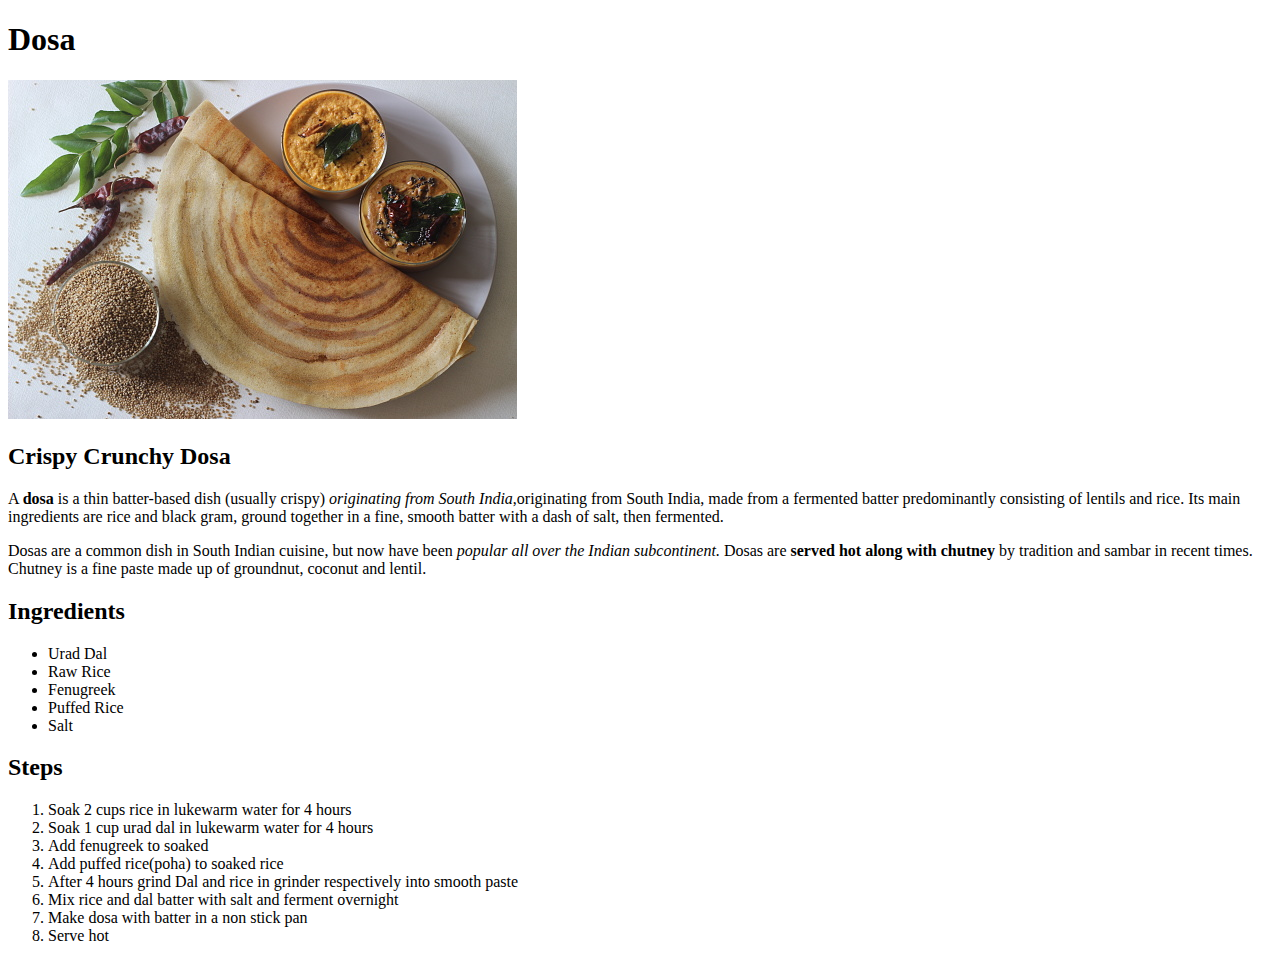
==== recipes/dosa.html @ 06202e22 "Create recipe website" ====
<!DOCTYPE html>
<html lang="en">
	<head><meta charset="utf-8">
	<title>Odin Recipes-Dosa</title>
	</head>

	<body>
        <!-- Odin Recipes Dosa page-->
		<h1>Dosa</h1>
        <p><img src="../img/dosa.jpeg" alt="Dosa on plate Image"></p>
        <h2>Crispy Crunchy Dosa</h2>
        <p>A <strong>dosa</strong> is a thin batter-based dish (usually crispy) <em>originating from South India</em>,originating from South India, made from a fermented batter predominantly consisting of lentils and rice. Its main ingredients are rice and black gram, ground together in a fine, smooth batter with a dash of salt, then fermented.</p>
        <p>Dosas are a common dish in South Indian cuisine, but now have been <em>popular all over the Indian subcontinent. </em>Dosas are <strong>served hot along with chutney</strong> by tradition and sambar in recent times. Chutney is a fine paste made up of groundnut, coconut and lentil.</p>
        <h2>Ingredients</h2>
        <ul>
            <li>Urad Dal</li>
            <li>Raw Rice</li>
            <li>Fenugreek</li>
            <li>Puffed Rice</li>
            <li>Salt</li>
        </ul>
        <h2>Steps</h2>
        <ol>
            <li>Soak 2 cups rice in lukewarm water for 4 hours</li>
            <li>Soak 1 cup urad dal in lukewarm water for 4 hours</li>
            <li>Add fenugreek to soaked </li>
            <li>Add puffed rice(poha) to soaked rice </li>
            <li>After 4 hours grind Dal and rice in grinder respectively into smooth paste</li>
            <li>Mix rice and dal batter with salt and ferment overnight</li>
            <li>Make dosa with batter in a non stick pan</li>
            <li>Serve hot</li>
        </ol>
    </body>
</html>
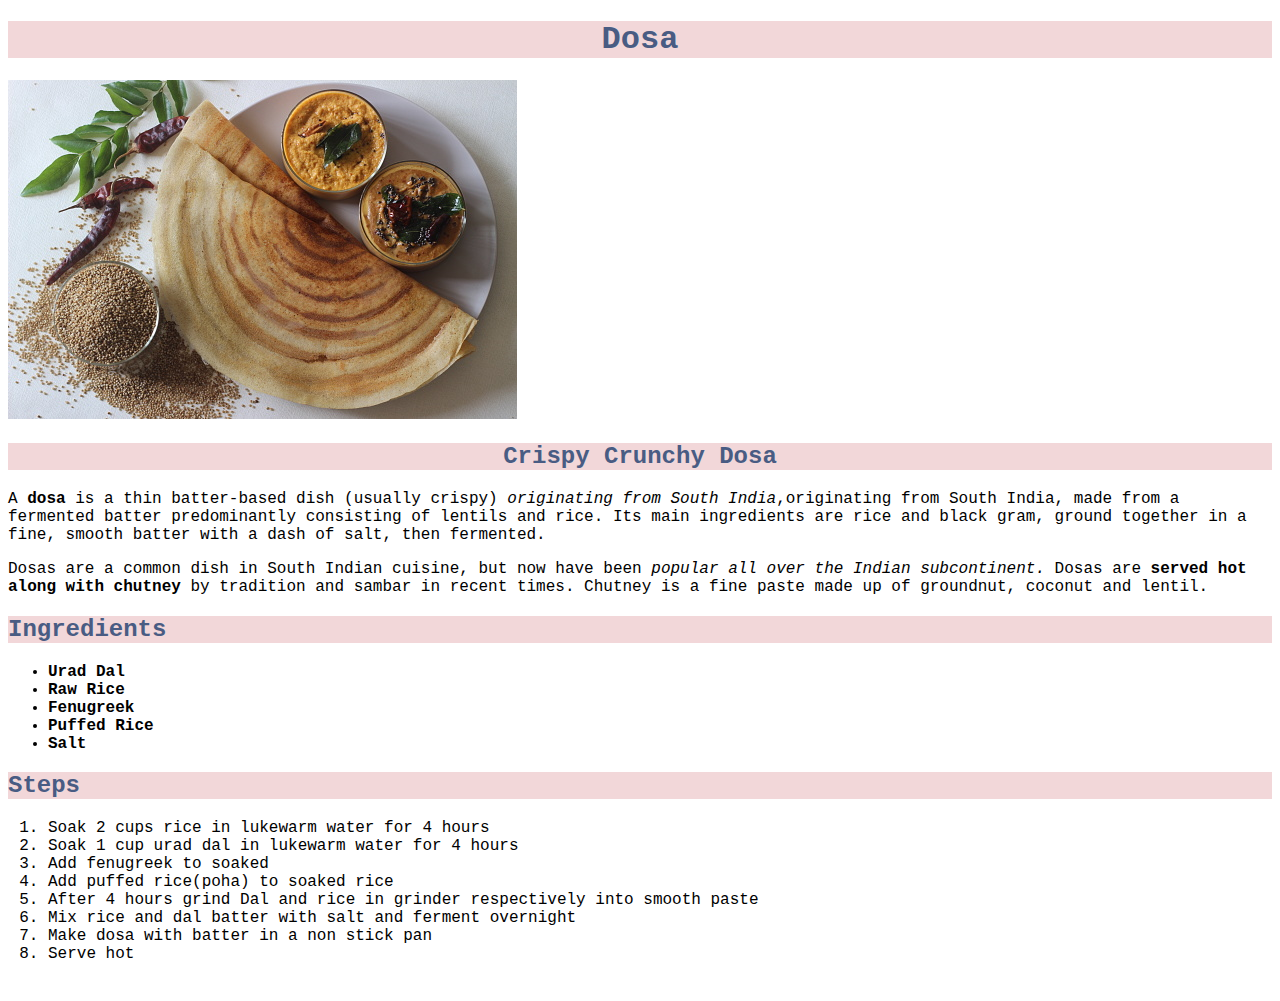
==== commit c10e6496: "Add link to external stylesheet" ====
--- a/recipes/dosa.html
+++ b/recipes/dosa.html
@@ -2,33 +2,43 @@
 <html lang="en">
 	<head><meta charset="utf-8">
 	<title>Odin Recipes-Dosa</title>
+    <link rel="stylesheet" href="../styles.css">
 	</head>
 
 	<body>
         <!-- Odin Recipes Dosa page-->
 		<h1>Dosa</h1>
         <p><img src="../img/dosa.jpeg" alt="Dosa on plate Image"></p>
-        <h2>Crispy Crunchy Dosa</h2>
-        <p>A <strong>dosa</strong> is a thin batter-based dish (usually crispy) <em>originating from South India</em>,originating from South India, made from a fermented batter predominantly consisting of lentils and rice. Its main ingredients are rice and black gram, ground together in a fine, smooth batter with a dash of salt, then fermented.</p>
-        <p>Dosas are a common dish in South Indian cuisine, but now have been <em>popular all over the Indian subcontinent. </em>Dosas are <strong>served hot along with chutney</strong> by tradition and sambar in recent times. Chutney is a fine paste made up of groundnut, coconut and lentil.</p>
-        <h2>Ingredients</h2>
-        <ul>
-            <li>Urad Dal</li>
-            <li>Raw Rice</li>
-            <li>Fenugreek</li>
-            <li>Puffed Rice</li>
-            <li>Salt</li>
-        </ul>
-        <h2>Steps</h2>
-        <ol>
-            <li>Soak 2 cups rice in lukewarm water for 4 hours</li>
-            <li>Soak 1 cup urad dal in lukewarm water for 4 hours</li>
-            <li>Add fenugreek to soaked </li>
-            <li>Add puffed rice(poha) to soaked rice </li>
-            <li>After 4 hours grind Dal and rice in grinder respectively into smooth paste</li>
-            <li>Mix rice and dal batter with salt and ferment overnight</li>
-            <li>Make dosa with batter in a non stick pan</li>
-            <li>Serve hot</li>
-        </ol>
+        <div class="recipe-desc">
+            <h2>Crispy Crunchy Dosa</h2>
+            <p>A <strong>dosa</strong> is a thin batter-based dish (usually crispy) <em>originating from South India</em>,originating from South India, made from a fermented batter predominantly consisting of lentils and rice. Its main ingredients are rice and black gram, ground together in a fine, smooth batter with a dash of salt, then fermented.</p>
+            <p>Dosas are a common dish in South Indian cuisine, but now have been <em>popular all over the Indian subcontinent. </em>Dosas are <strong>served hot along with chutney</strong> by tradition and sambar in recent times. Chutney is a fine paste made up of groundnut, coconut and lentil.</p>
+        </div>
+        
+        <div class="recipe-ing">
+            <h2>Ingredients</h2>
+            <ul>
+                <li>Urad Dal</li>
+                <li>Raw Rice</li>
+                <li>Fenugreek</li>
+                <li>Puffed Rice</li>
+                <li>Salt</li>
+            </ul>
+        </div>
+        
+        <div class="recipe-steps">
+            <h2>Steps</h2>
+             <ol>
+                <li>Soak 2 cups rice in lukewarm water for 4 hours</li>
+                <li>Soak 1 cup urad dal in lukewarm water for 4 hours</li>
+                <li>Add fenugreek to soaked </li>
+                <li>Add puffed rice(poha) to soaked rice </li>
+                <li>After 4 hours grind Dal and rice in grinder respectively into smooth paste</li>
+                <li>Mix rice and dal batter with salt and ferment overnight</li>
+                <li>Make dosa with batter in a non stick pan</li>
+                <li>Serve hot</li>
+            </ol>
+        </div>
+        
     </body>
 </html>--- a/styles.css
+++ b/styles.css
@@ -0,0 +1,35 @@
+/*
+body{
+    background-color: #D3CEDF;
+} */
+
+h1{
+    text-align: center;
+    background-color: #F2D7D9;
+    font-family: "Trebuchet MS",monospace;
+    color: #495C83;
+}
+
+h2{
+    color: #495C83;
+    background-color: #F2D7D9;
+}
+
+.recipeindex{
+    font-family: "Verdana",monospace;
+    font-size: 16px;
+    color: #495C83;
+}
+
+.recipe-desc,.recipe-ing,.recipe-steps{
+    font-family: "Verdana",monospace;
+}
+
+.recipe-ing ul{
+    font-weight: 600;
+    font-family: "Trebuchet MS",monospace;
+}
+
+.recipe-desc h2{
+    text-align: center;
+}